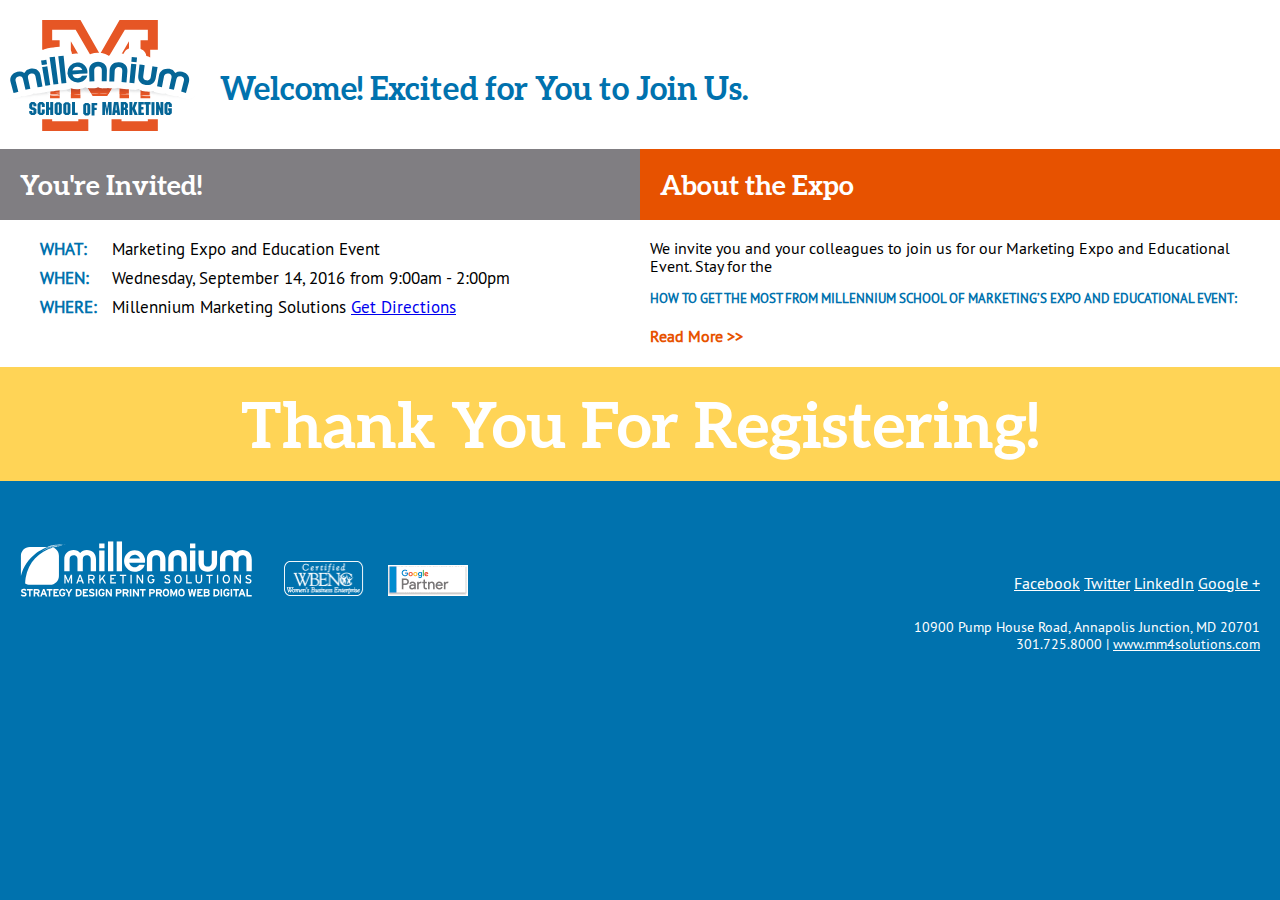
==== thank-you.html @ 612f4e61 "finished mobile and thank youpage" ====
<!doctype html>
<html class="no-js" lang="">

<head>
    <meta charset="utf-8">
    <meta http-equiv="x-ua-compatible" content="ie=edge">
    <title>Millennium Marketing Solutions' Fall Marketing, Design &amp; Digital Expo</title>
    <meta name="description" content="">
    <meta name="viewport" content="width=device-width, initial-scale=1">
    <link rel="stylesheet" href="css/styles.css">
</head>

<body>
    <div class="wrapper">
        <div class="content">
            <header>
                <span><img class="logo" src="images/logo.svg" alt=""></span><h1>Welcome! Excited for You to Join Us.</h1>
            </header>
            <!--header-->
            <section id="invite">
                <div class="title">
                    <h1>You're Invited!</h1>
                </div>
                <div class="invite-content">
                    <h2><span class="desc">what:</span><span class="info">Marketing Expo and Education Event</span></h2>
                    <h2><span class="desc">when:</span><span class="info">Wednesday, September 14, 2016 from 9:00am - 2:00pm</span></h2>
                    <h2><span class="desc">where:</span><span class="info">Millennium Marketing Solutions <a href="https://www.google.com/maps/place/Millennium+Marketing+Solutions/@39.130104,-76.7946677,17z/data=!3m1!4b1!4m5!3m4!1s0x89b7e73b5c052709:0x3740136e105f7228!8m2!3d39.130104!4d-76.792479" target="_blank">Get Directions</a></span></h2>
                </div>
            </section>
            <!--invite-->
            <section id="about">
                <div class="title">
                    <h1>About the Expo</h1>
                </div>
                <div class="about-content">
                    <p>We invite you and your colleagues to join us for our Marketing Expo and Educational Event. Stay for the</p>
                    <h3>How to get the most from Millennium School of Marketing’s Expo and Educational Event:</h3>
                    <div class="read-more-toggle">
                        <h4>Read More >></h4>
                    </div>
                    <div class="read-more-content">
                        <p>During the event, <span class="blue-words">attend one or all of the educational seminars</span> to gather valuable information about the latest in marketing. In between seminars, <span class="blue-words">meet with industry design and marketing professionals</span> who will provide you with ideas and advice to grow your business. Visit with a variety of factory representatives, <span class="blue-words">see and select from 1000s of promotional products</span>, find the latest in trade show displays, play games, and win prizes, all while enjoying a delicious catered lunch.</p>
                        <p><span class="blue-words">Don’t forget to get your class photo!</span> Steve Shapiro from Commercial Image Photography will be available throughout the day to take your professional headshot—perfect to use for your LinkedIn profile, award entries, or website. visit with our marketing professionals and factory representatives—we everyone!</p>
                    </div>
                    <!-- read-more -->
                </div>
            </section>
            <!--about-->
            <section id="registration">
                <div class="thank-you-title title">
                    <h1>Thank You For Registering!</h1>
                </div>
                <!-- registration-wrapper -->
                <div class="footer-wrapper">
                    <div class="footer-promo">
                        <a href="http://www.mm4solutions.com"><img id="mm4" src="images/mm_footer_W.svg" alt="Millennium Marketing Solutions" /></a>
                        <img id="wbenc" src="images/wbenc.png" alt="Women's Business Enterprise"/>
                        <a href="https://www.google.com/partners/#a_profile;idtf=5819262343;" target="_blank"><img id="google-partner" src="images/google-partner.gif" alt="Google Partner" /></a>
                    </div>
                    <!-- footer-promo -->
                    <div class="footer-social">
                        <a href="https://www.facebook.com/MillenniumMarketing" id="facebook" class="social-icon" target="_blank">Facebook</a>
                        <a href="https://twitter.com/MillenniumMKTG" id="twitter" class="social-icon" target="_blank">Twitter</a>
                        <a href="http://www.linkedin.com/company/628509?trk=tyah" id="linkedin" class="social-icon" target="_blank">LinkedIn</a>
                        <a href="https://plus.google.com/u/0/117229805711574933779/posts" id="google-plus" class="social-icon" target="_blank">Google +</a>
                    </div>
                    <!-- footer-social -->
                    <div class="footer-address">
                        <span class="first">10900 Pump House Road, Annapolis Junction, MD 20701</span><br>
                        <span class="second">301.725.8000 | <a href="http://www.mm4solutions.com" target="_blank">www.mm4solutions.com</a></span>
                    </div>
                    <!-- footer-address -->
                </div>
                <!-- footer-social -->
            </section>
            <!--registration-->
        </div>
        <!-- content -->
    </div>
    <!-- wrapper -->
    <script src="https://ajax.googleapis.com/ajax/libs/jquery/2.2.4/jquery.min.js"></script>
    <script src="js/script.js"></script>
</body>

</html>
---- css/styles.css ----
/*--------------------------------------------------------------
# Normalize
--------------------------------------------------------------*/
/*! normalize.css v4.2.0 | MIT License | github.com/necolas/normalize.css */
/**
 * 1. Change the default font family in all browsers (opinionated).
 * 2. Correct the line height in all browsers.
 * 3. Prevent adjustments of font size after orientation changes in IE and iOS.
 */
/* Document
   ========================================================================== */
/* line 12, ../sass/normalize.scss */
html {
  font-family: sans-serif;
  /* 1 */
  line-height: 1.15;
  /* 2 */
  -ms-text-size-adjust: 100%;
  /* 3 */
  -webkit-text-size-adjust: 100%;
  /* 3 */
}

/* Sections
   ========================================================================== */
/**
 * Remove the margin in all browsers (opinionated).
 */
/* line 26, ../sass/normalize.scss */
body {
  margin: 0;
}

/**
 * Add the correct display in IE 9-.
 */
/* line 34, ../sass/normalize.scss */
article,
aside,
footer,
header,
nav,
section {
  display: block;
}

/**
 * Correct the font size and margin on `h1` elements within `section` and
 * `article` contexts in Chrome, Firefox, and Safari.
 */
/* line 48, ../sass/normalize.scss */
h1 {
  font-size: 2em;
  margin: 0.67em 0;
}

/* Grouping content
   ========================================================================== */
/**
 * Add the correct display in IE 9-.
 * 1. Add the correct display in IE.
 */
/* line 61, ../sass/normalize.scss */
figcaption,
figure,
main {
  /* 1 */
  display: block;
}

/**
 * Add the correct margin in IE 8.
 */
/* line 71, ../sass/normalize.scss */
figure {
  margin: 1em 40px;
}

/**
 * 1. Add the correct box sizing in Firefox.
 * 2. Show the overflow in Edge and IE.
 */
/* line 80, ../sass/normalize.scss */
hr {
  box-sizing: content-box;
  /* 1 */
  height: 0;
  /* 1 */
  overflow: visible;
  /* 2 */
}

/**
 * 1. Correct the inheritance and scaling of font size in all browsers.
 * 2. Correct the odd `em` font sizing in all browsers.
 */
/* line 91, ../sass/normalize.scss */
pre {
  font-family: monospace, monospace;
  /* 1 */
  font-size: 1em;
  /* 2 */
}

/* Text-level semantics
   ========================================================================== */
/**
 * 1. Remove the gray background on active links in IE 10.
 * 2. Remove gaps in links underline in iOS 8+ and Safari 8+.
 */
/* line 104, ../sass/normalize.scss */
a {
  background-color: transparent;
  /* 1 */
  -webkit-text-decoration-skip: objects;
  /* 2 */
}

/**
 * Remove the outline on focused links when they are also active or hovered
 * in all browsers (opinionated).
 */
/* line 114, ../sass/normalize.scss */
a:active,
a:hover {
  outline-width: 0;
}

/**
 * 1. Remove the bottom border in Firefox 39-.
 * 2. Add the correct text decoration in Chrome, Edge, IE, Opera, and Safari.
 */
/* line 124, ../sass/normalize.scss */
abbr[title] {
  border-bottom: none;
  /* 1 */
  text-decoration: underline;
  /* 2 */
  text-decoration: underline dotted;
  /* 2 */
}

/**
 * Prevent the duplicate application of `bolder` by the next rule in Safari 6.
 */
/* line 134, ../sass/normalize.scss */
b,
strong {
  font-weight: inherit;
}

/**
 * Add the correct font weight in Chrome, Edge, and Safari.
 */
/* line 143, ../sass/normalize.scss */
b,
strong {
  font-weight: bolder;
}

/**
 * 1. Correct the inheritance and scaling of font size in all browsers.
 * 2. Correct the odd `em` font sizing in all browsers.
 */
/* line 153, ../sass/normalize.scss */
code,
kbd,
samp {
  font-family: monospace, monospace;
  /* 1 */
  font-size: 1em;
  /* 2 */
}

/**
 * Add the correct font style in Android 4.3-.
 */
/* line 164, ../sass/normalize.scss */
dfn {
  font-style: italic;
}

/**
 * Add the correct background and color in IE 9-.
 */
/* line 172, ../sass/normalize.scss */
mark {
  background-color: #ff0;
  color: #000;
}

/**
 * Add the correct font size in all browsers.
 */
/* line 181, ../sass/normalize.scss */
small {
  font-size: 80%;
}

/**
 * Prevent `sub` and `sup` elements from affecting the line height in
 * all browsers.
 */
/* line 190, ../sass/normalize.scss */
sub,
sup {
  font-size: 75%;
  line-height: 0;
  position: relative;
  vertical-align: baseline;
}

/* line 198, ../sass/normalize.scss */
sub {
  bottom: -0.25em;
}

/* line 202, ../sass/normalize.scss */
sup {
  top: -0.5em;
}

/* Embedded content
   ========================================================================== */
/**
 * Add the correct display in IE 9-.
 */
/* line 213, ../sass/normalize.scss */
audio,
video {
  display: inline-block;
}

/**
 * Add the correct display in iOS 4-7.
 */
/* line 222, ../sass/normalize.scss */
audio:not([controls]) {
  display: none;
  height: 0;
}

/**
 * Remove the border on images inside links in IE 10-.
 */
/* line 231, ../sass/normalize.scss */
img {
  border-style: none;
}

/**
 * Hide the overflow in IE.
 */
/* line 239, ../sass/normalize.scss */
svg:not(:root) {
  overflow: hidden;
}

/* Forms
   ========================================================================== */
/**
 * 1. Change the font styles in all browsers (opinionated).
 * 2. Remove the margin in Firefox and Safari.
 */
/* line 251, ../sass/normalize.scss */
button,
input,
optgroup,
select,
textarea {
  font-family: sans-serif;
  /* 1 */
  font-size: 100%;
  /* 1 */
  line-height: 1.15;
  /* 1 */
  margin: 0;
  /* 2 */
}

/**
 * Show the overflow in IE.
 * 1. Show the overflow in Edge.
 */
/* line 267, ../sass/normalize.scss */
button,
input {
  /* 1 */
  overflow: visible;
}

/**
 * Remove the inheritance of text transform in Edge, Firefox, and IE.
 * 1. Remove the inheritance of text transform in Firefox.
 */
/* line 277, ../sass/normalize.scss */
button,
select {
  /* 1 */
  text-transform: none;
}

/**
 * 1. Prevent a WebKit bug where (2) destroys native `audio` and `video`
 *    controls in Android 4.
 * 2. Correct the inability to style clickable types in iOS and Safari.
 */
/* line 288, ../sass/normalize.scss */
button,
html [type="button"],
[type="reset"],
[type="submit"] {
  -webkit-appearance: button;
  /* 2 */
}

/**
 * Remove the inner border and padding in Firefox.
 */
/* line 299, ../sass/normalize.scss */
button::-moz-focus-inner,
[type="button"]::-moz-focus-inner,
[type="reset"]::-moz-focus-inner,
[type="submit"]::-moz-focus-inner {
  border-style: none;
  padding: 0;
}

/**
 * Restore the focus styles unset by the previous rule.
 */
/* line 311, ../sass/normalize.scss */
button:-moz-focusring,
[type="button"]:-moz-focusring,
[type="reset"]:-moz-focusring,
[type="submit"]:-moz-focusring {
  outline: 1px dotted ButtonText;
}

/**
 * Change the border, margin, and padding in all browsers (opinionated).
 */
/* line 322, ../sass/normalize.scss */
fieldset {
  border: 1px solid #c0c0c0;
  margin: 0 2px;
  padding: 0.35em 0.625em 0.75em;
}

/**
 * 1. Correct the text wrapping in Edge and IE.
 * 2. Correct the color inheritance from `fieldset` elements in IE.
 * 3. Remove the padding so developers are not caught out when they zero out
 *    `fieldset` elements in all browsers.
 */
/* line 335, ../sass/normalize.scss */
legend {
  box-sizing: border-box;
  /* 1 */
  color: inherit;
  /* 2 */
  display: table;
  /* 1 */
  max-width: 100%;
  /* 1 */
  padding: 0;
  /* 3 */
  white-space: normal;
  /* 1 */
}

/**
 * 1. Add the correct display in IE 9-.
 * 2. Add the correct vertical alignment in Chrome, Firefox, and Opera.
 */
/* line 349, ../sass/normalize.scss */
progress {
  display: inline-block;
  /* 1 */
  vertical-align: baseline;
  /* 2 */
}

/**
 * Remove the default vertical scrollbar in IE.
 */
/* line 358, ../sass/normalize.scss */
textarea {
  overflow: auto;
}

/**
 * 1. Add the correct box sizing in IE 10-.
 * 2. Remove the padding in IE 10-.
 */
/* line 367, ../sass/normalize.scss */
[type="checkbox"],
[type="radio"] {
  box-sizing: border-box;
  /* 1 */
  padding: 0;
  /* 2 */
}

/**
 * Correct the cursor style of increment and decrement buttons in Chrome.
 */
/* line 377, ../sass/normalize.scss */
[type="number"]::-webkit-inner-spin-button,
[type="number"]::-webkit-outer-spin-button {
  height: auto;
}

/**
 * 1. Correct the odd appearance in Chrome and Safari.
 * 2. Correct the outline style in Safari.
 */
/* line 387, ../sass/normalize.scss */
[type="search"] {
  -webkit-appearance: textfield;
  /* 1 */
  outline-offset: -2px;
  /* 2 */
}

/**
 * Remove the inner padding and cancel buttons in Chrome and Safari on OS X.
 */
/* line 396, ../sass/normalize.scss */
[type="search"]::-webkit-search-cancel-button,
[type="search"]::-webkit-search-decoration {
  -webkit-appearance: none;
}

/**
 * 1. Correct the inability to style clickable types in iOS and Safari.
 * 2. Change font properties to `inherit` in Safari.
 */
/* line 406, ../sass/normalize.scss */
::-webkit-file-upload-button {
  -webkit-appearance: button;
  /* 1 */
  font: inherit;
  /* 2 */
}

/* Interactive
   ========================================================================== */
/*
 * Add the correct display in IE 9-.
 * 1. Add the correct display in Edge, IE, and Firefox.
 */
/* line 419, ../sass/normalize.scss */
details,
menu {
  display: block;
}

/*
 * Add the correct display in all browsers.
 */
/* line 428, ../sass/normalize.scss */
summary {
  display: list-item;
}

/* Scripting
   ========================================================================== */
/**
 * Add the correct display in IE 9-.
 */
/* line 439, ../sass/normalize.scss */
canvas {
  display: inline-block;
}

/**
 * Add the correct display in IE.
 */
/* line 447, ../sass/normalize.scss */
template {
  display: none;
}

/* Hidden
   ========================================================================== */
/**
 * Add the correct display in IE 10-.
 */
/* line 458, ../sass/normalize.scss */
[hidden] {
  display: none;
}

/*--------------------------------------------------------------
# Typography
--------------------------------------------------------------*/
@font-face {
  font-family: 'Aleo-Bold';
  src: url("../fonts/Aleo-Bold.eot?#iefix") format("embedded-opentype"), url("../fonts/Aleo-Bold.otf") format("opentype"), url("../fonts/Aleo-Bold.woff") format("woff"), url("../fonts/Aleo-Bold.ttf") format("truetype"), url("../fonts/Aleo-Bold.svg#Aleo-Bold") format("svg");
  font-weight: normal;
  font-style: normal;
}
@font-face {
  font-family: 'pt_sansbold';
  src: url("../fonts/pts75f-webfont.woff2") format("woff2"), url("fonts/pts75f-webfont.woff") format("woff");
  font-weight: normal;
  font-style: normal;
}
@font-face {
  font-family: 'pt_sansregular';
  src: url("../fonts/PTS55F-webfont.eot");
  src: url("../fonts/PTS55F-webfont.eot?#iefix") format("embedded-opentype"), url("../fonts/PTS55F-webfont.woff") format("woff");
  font-weight: normal;
  font-style: normal;
}
/*--------------------------------------------------------------
# Site
--------------------------------------------------------------*/
/* line 1, ../sass/_site.scss */
html {
  box-sizing: border-box;
}

/* line 5, ../sass/_site.scss */
*, *:before, *:after {
  box-sizing: inherit;
}

/* line 9, ../sass/_site.scss */
img {
  max-width: 100%;
  height: auto;
}

/* line 14, ../sass/_site.scss */
h1 {
  color: #FFF;
  font-family: "Aleo-Bold";
  padding: 20px;
}

/* line 20, ../sass/_site.scss */
body {
  background-color: #0072ae;
  color: #000;
  font-family: "pt_sansregular";
}

/* line 32, ../sass/_site.scss */
.wrapper {
  background-color: #FFF;
  margin: 0 auto;
}

/* line 39, ../sass/_site.scss */
.title {
  width: 100%;
}

/* line 43, ../sass/_site.scss */
.test {
  border: 1px solid red;
}

/* line 47, ../sass/_site.scss */
.colored {
  color: red;
  font-size: 3em;
}

/* line 52, ../sass/_site.scss */
.hide {
  display: none;
}

/* line 55, ../sass/_site.scss */
.read-more-toggle {
  cursor: pointer;
}

/* line 59, ../sass/_site.scss */
.content {
  margin: 0 auto;
}

/*--------------------------------------------------------------
# Header
--------------------------------------------------------------*/
/* line 2, ../sass/_header.scss */
header .logo {
  max-width: 200px;
}
/* line 5, ../sass/_header.scss */
header h1 {
  color: #0072ae;
}
@media (min-width: 320px) {
  /* line 9, ../sass/_header.scss */
  header .logo {
    width: 40%;
    float: left;
    clear: right;
    padding: 10px;
  }
  /* line 15, ../sass/_header.scss */
  header h1 {
    width: 60%;
    float: right;
    font-size: 1em;
    margin: 0;
  }
}
@media (min-width: 480px) {
  /* line 23, ../sass/_header.scss */
  header h1 {
    font-size: 1.7em;
  }
}
@media (min-width: 768px) {
  /* line 1, ../sass/_header.scss */
  header {
    padding-top: 20px;
  }
  /* line 29, ../sass/_header.scss */
  header .logo {
    padding: 0;
    width: 20%;
    float: left;
  }
  /* line 34, ../sass/_header.scss */
  header h1 {
    padding-top: 40px;
    width: 80%;
    font-size: 2em;
  }
}
@media (min-width: 992px) {
  /* line 41, ../sass/_header.scss */
  header h1 {
    float: left;
  }
}
@media (min-width: 1200px) {
  /* line 46, ../sass/_header.scss */
  header h1 {
    padding-top: 50px;
  }
}

/*--------------------------------------------------------------
# Invite
--------------------------------------------------------------*/
/* line 2, ../sass/_invite.scss */
#invite .title {
  background-color: #807e82;
}
/* line 6, ../sass/_invite.scss */
#invite .invite-content .desc {
  text-transform: uppercase;
  color: #0072ae;
}
/* line 10, ../sass/_invite.scss */
#invite .invite-content .info {
  font-weight: normal;
}
@media (min-width: 320px) {
  /* line 1, ../sass/_invite.scss */
  #invite {
    clear: both;
    width: 100%;
  }
  /* line 17, ../sass/_invite.scss */
  #invite h1 {
    font-size: 1.7em;
  }
  /* line 20, ../sass/_invite.scss */
  #invite .invite-content {
    padding: 0 10px;
    font-size: .7em;
  }
  /* line 23, ../sass/_invite.scss */
  #invite .invite-content .desc {
    width: 10%;
    float: left;
    clear: left;
    padding-bottom: 40px;
  }
  /* line 29, ../sass/_invite.scss */
  #invite .invite-content .info {
    width: 70%;
    float: right;
    padding-bottom: 10px;
    text-align: left;
  }
}
@media (min-width: 480px) {
  /* line 39, ../sass/_invite.scss */
  #invite .invite-content .desc {
    width: 20%;
    margin-left: 30px;
    padding-bottom: 10px;
  }
  /* line 44, ../sass/_invite.scss */
  #invite .invite-content .info {
    width: 60%;
    float: left;
    padding-bottom: 10px;
    text-align: left;
  }
}
@media (min-width: 768px) {
  /* line 1, ../sass/_invite.scss */
  #invite {
    clear: both;
    float: left;
    width: 50%;
  }
  /* line 57, ../sass/_invite.scss */
  #invite .invite-content .info {
    padding-left: 10px;
    width: 70%;
  }
}
@media (min-width: 992px) {
  /* line 65, ../sass/_invite.scss */
  #invite .invite-content .desc {
    width: 15%;
  }
}
@media (min-width: 1200px) {
  /* line 72, ../sass/_invite.scss */
  #invite .invite-content .desc {
    width: 10%;
  }
}

/*--------------------------------------------------------------
# About
--------------------------------------------------------------*/
/* line 2, ../sass/_about.scss */
#about .title {
  background-color: #e75200;
}
/* line 6, ../sass/_about.scss */
#about .about-content h4 {
  color: #e75200;
}
/* line 9, ../sass/_about.scss */
#about .about-content h3 {
  text-transform: uppercase;
  color: #0072ae;
}
/* line 13, ../sass/_about.scss */
#about .about-content a {
  color: #e75200;
  text-decoration: none;
}
/* line 17, ../sass/_about.scss */
#about .about-content .blue-words {
  color: #0072ae;
  font-weight: 700;
}
@media (min-width: 320px) {
  /* line 1, ../sass/_about.scss */
  #about {
    width: 100%;
    clear: both;
  }
  /* line 25, ../sass/_about.scss */
  #about h1 {
    font-size: 1.7em;
  }
  /* line 28, ../sass/_about.scss */
  #about .about-content {
    padding: 0 10px;
  }
  /* line 31, ../sass/_about.scss */
  #about h3 {
    font-size: 1em;
  }
}
@media (min-width: 768px) {
  /* line 1, ../sass/_about.scss */
  #about {
    float: right;
    width: 50%;
    clear: right;
  }
  /* line 39, ../sass/_about.scss */
  #about h3 {
    font-size: .8em;
  }
  /* line 42, ../sass/_about.scss */
  #about .read-more-content {
    padding-right: 10px;
  }
}

/*--------------------------------------------------------------
# Registration
--------------------------------------------------------------*/
/* line 1, ../sass/_registration.scss */
#registration {
  width: 100%;
  height: auto;
  clear: both;
  background-image: url("../images/background.png");
  background-position: top right;
  background-size: cover;
  background-repeat: no-repeat;
}
/* line 9, ../sass/_registration.scss */
#registration .title {
  background-color: #ffd456;
}
/* line 12, ../sass/_registration.scss */
#registration .thank-you-title {
  margin: 0 auto;
  text-align: center;
  font-size: 2em;
}
/* line 17, ../sass/_registration.scss */
#registration a {
  color: #FFF;
}
/* line 22, ../sass/_registration.scss */
#registration .registration-wrapper .form-section .form-row {
  display: inline;
}
/* line 24, ../sass/_registration.scss */
#registration .registration-wrapper .form-section .form-row label {
  color: #FFF;
}
/* line 28, ../sass/_registration.scss */
#registration .registration-wrapper .form-section .honey {
  display: none !important;
}
/* line 33, ../sass/_registration.scss */
#registration .registration-wrapper .schedule-section h3, #registration .registration-wrapper .schedule-section label {
  color: #ffd456;
}
/* line 36, ../sass/_registration.scss */
#registration .registration-wrapper .schedule-section .read-more-toggle, #registration .registration-wrapper .schedule-section .read-more-content {
  color: #FFF;
}
/* line 39, ../sass/_registration.scss */
#registration .registration-wrapper .schedule-section p {
  color: #FFF;
}
/* line 41, ../sass/_registration.scss */
#registration .registration-wrapper .schedule-section p span {
  font-family: "pt_sansbold";
}
/* line 46, ../sass/_registration.scss */
#registration .registration-wrapper .submit {
  clear: both;
  width: 100%;
  margin: 20px auto;
  padding: 10px;
  border-radius: 0;
  border: none;
  background-color: #e75200;
  color: #FFF;
  text-transform: uppercase;
}
/* line 58, ../sass/_registration.scss */
#registration .footer-wrapper {
  color: #FFF;
}
/* line 61, ../sass/_registration.scss */
#registration .footer-wrapper .footer-promo #mm4 {
  max-width: 250px;
}
/* line 65, ../sass/_registration.scss */
#registration .footer-wrapper .footer-address {
  margin-bottom: 50px;
}
@media (min-width: 320px) {
  /* line 71, ../sass/_registration.scss */
  #registration .registration-wrapper {
    padding: 0 10px;
  }
  /* line 74, ../sass/_registration.scss */
  #registration h1 {
    font-size: 1.7em;
  }
  /* line 77, ../sass/_registration.scss */
  #registration .form-section {
    width: 100%;
  }
  /* line 80, ../sass/_registration.scss */
  #registration .form-section .form-row label {
    width: 30%;
    float: left;
    text-align: right;
    margin-right: 10px;
    margin-top: 10px;
  }
  /* line 87, ../sass/_registration.scss */
  #registration .form-section .form-row input {
    width: 60%;
    margin-top: 10px;
  }
  /* line 93, ../sass/_registration.scss */
  #registration .schedule-section {
    width: 100%;
    padding-top: 10px;
    clear: both;
  }
  /* line 98, ../sass/_registration.scss */
  #registration .schedule-section .fieldset {
    display: block;
    list-style-type: none;
    margin: 0;
    padding: 10px;
  }
  /* line 103, ../sass/_registration.scss */
  #registration .schedule-section .fieldset .read-more-toggle {
    margin: 5px 0 5px 32px;
    float: left;
  }
  /* line 107, ../sass/_registration.scss */
  #registration .schedule-section .fieldset .read-more-content {
    float: left;
    padding: 0 30px;
  }
  /* line 111, ../sass/_registration.scss */
  #registration .schedule-section .fieldset input {
    float: left;
    clear: both;
  }
  /* line 115, ../sass/_registration.scss */
  #registration .schedule-section .fieldset label {
    margin-left: 20px;
    float: left;
    width: 80%;
    margin-bottom: 5px;
  }
  /* line 123, ../sass/_registration.scss */
  #registration .footer-wrapper {
    clear: both;
  }
  /* line 125, ../sass/_registration.scss */
  #registration .footer-wrapper .footer-promo {
    width: 100%;
    margin-left: 20px;
  }
  /* line 128, ../sass/_registration.scss */
  #registration .footer-wrapper .footer-promo #mm4 {
    width: 150px;
  }
  /* line 131, ../sass/_registration.scss */
  #registration .footer-wrapper .footer-promo #wbenc {
    width: 50px;
    padding-bottom: 10px;
  }
  /* line 135, ../sass/_registration.scss */
  #registration .footer-wrapper .footer-promo #google-partner {
    width: 50px;
    padding-bottom: 10px;
  }
  /* line 140, ../sass/_registration.scss */
  #registration .footer-wrapper .footer-social {
    text-align: center;
    margin-bottom: 20px;
  }
  /* line 144, ../sass/_registration.scss */
  #registration .footer-wrapper .footer-address {
    font-size: .5em;
    text-align: center;
  }
}
@media (min-width: 480px) {
  /* line 151, ../sass/_registration.scss */
  #registration .registration-wrapper {
    padding: 0 20px;
  }
  /* line 156, ../sass/_registration.scss */
  #registration .form-section .form-row label {
    width: 20%;
  }
  /* line 163, ../sass/_registration.scss */
  #registration .schedule-section .fieldset .read-more-toggle {
    float: left;
    margin-top: 5px;
    margin-bottom: 10px;
    margin-left: 35px;
  }
  /* line 169, ../sass/_registration.scss */
  #registration .schedule-section .fieldset .read-more-content {
    float: left;
    padding: 0 35px;
  }
  /* line 173, ../sass/_registration.scss */
  #registration .schedule-section .fieldset input[type="checkbox"] {
    cursor: pointer;
  }
  /* line 178, ../sass/_registration.scss */
  #registration .footer-wrapper {
    clear: both;
  }
  /* line 180, ../sass/_registration.scss */
  #registration .footer-wrapper .footer-promo {
    width: 100%;
    text-align: center;
    margin: 0 auto;
  }
  /* line 184, ../sass/_registration.scss */
  #registration .footer-wrapper .footer-promo #mm4 {
    width: 250px;
    margin: 10px;
  }
  /* line 188, ../sass/_registration.scss */
  #registration .footer-wrapper .footer-promo #wbenc {
    width: 80px;
    padding-bottom: 10px;
    margin: 10px;
  }
  /* line 193, ../sass/_registration.scss */
  #registration .footer-wrapper .footer-promo #google-partner {
    width: 80px;
    padding-bottom: 10px;
    margin: 10px;
  }
  /* line 199, ../sass/_registration.scss */
  #registration .footer-wrapper .footer-social {
    text-align: center;
    margin-bottom: 20px;
  }
  /* line 203, ../sass/_registration.scss */
  #registration .footer-wrapper .footer-address {
    font-size: .7em;
    text-align: center;
  }
}
@media (min-width: 768px) {
  /* line 210, ../sass/_registration.scss */
  #registration h1 {
    font-size: 1.8;
  }
  /* line 213, ../sass/_registration.scss */
  #registration .registration-wrapper {
    padding: 0 40px;
  }
}
@media (min-width: 992px) {
  /* line 218, ../sass/_registration.scss */
  #registration h1 {
    font-size: 2em;
  }
  /* line 221, ../sass/_registration.scss */
  #registration .registration-wrapper {
    padding: 0 20px;
  }
  /* line 223, ../sass/_registration.scss */
  #registration .registration-wrapper .form-section {
    width: 50%;
    float: left;
  }
  /* line 226, ../sass/_registration.scss */
  #registration .registration-wrapper .form-section .form-row {
    display: inline;
  }
  /* line 228, ../sass/_registration.scss */
  #registration .registration-wrapper .form-section .form-row label {
    color: #FFF;
    float: left;
    width: 150px;
    height: auto;
    text-align: right;
    margin-right: 15px;
  }
  /* line 236, ../sass/_registration.scss */
  #registration .registration-wrapper .form-section .form-row input {
    width: 60%;
    height: 30px;
  }
  /* line 242, ../sass/_registration.scss */
  #registration .registration-wrapper .schedule-section {
    width: 50%;
    float: right;
    clear: right;
  }
  /* line 246, ../sass/_registration.scss */
  #registration .registration-wrapper .schedule-section h3 {
    margin: 0;
  }
  /* line 250, ../sass/_registration.scss */
  #registration .registration-wrapper .submit {
    font-size: 1.5em;
  }
  /* line 255, ../sass/_registration.scss */
  #registration .footer-wrapper .footer-promo {
    width: 50%;
    float: left;
    text-align: left;
  }
  /* line 260, ../sass/_registration.scss */
  #registration .footer-wrapper .footer-social {
    width: 50%;
    float: right;
    clear: right;
    text-align: right;
    padding-right: 20px;
    margin-top: 50px;
    margin-bottom: 20px;
  }
  /* line 269, ../sass/_registration.scss */
  #registration .footer-wrapper .footer-address {
    width: 50%;
    float: right;
    clear: both;
    text-align: right;
    padding-right: 20px;
    font-size: .9em;
  }
}
@media (min-width: 1690px) {
  /* line 283, ../sass/_registration.scss */
  #registration .registration-wrapper .form-section .form-row label {
    width: 180px;
  }
}

/*# sourceMappingURL=styles.css.map */
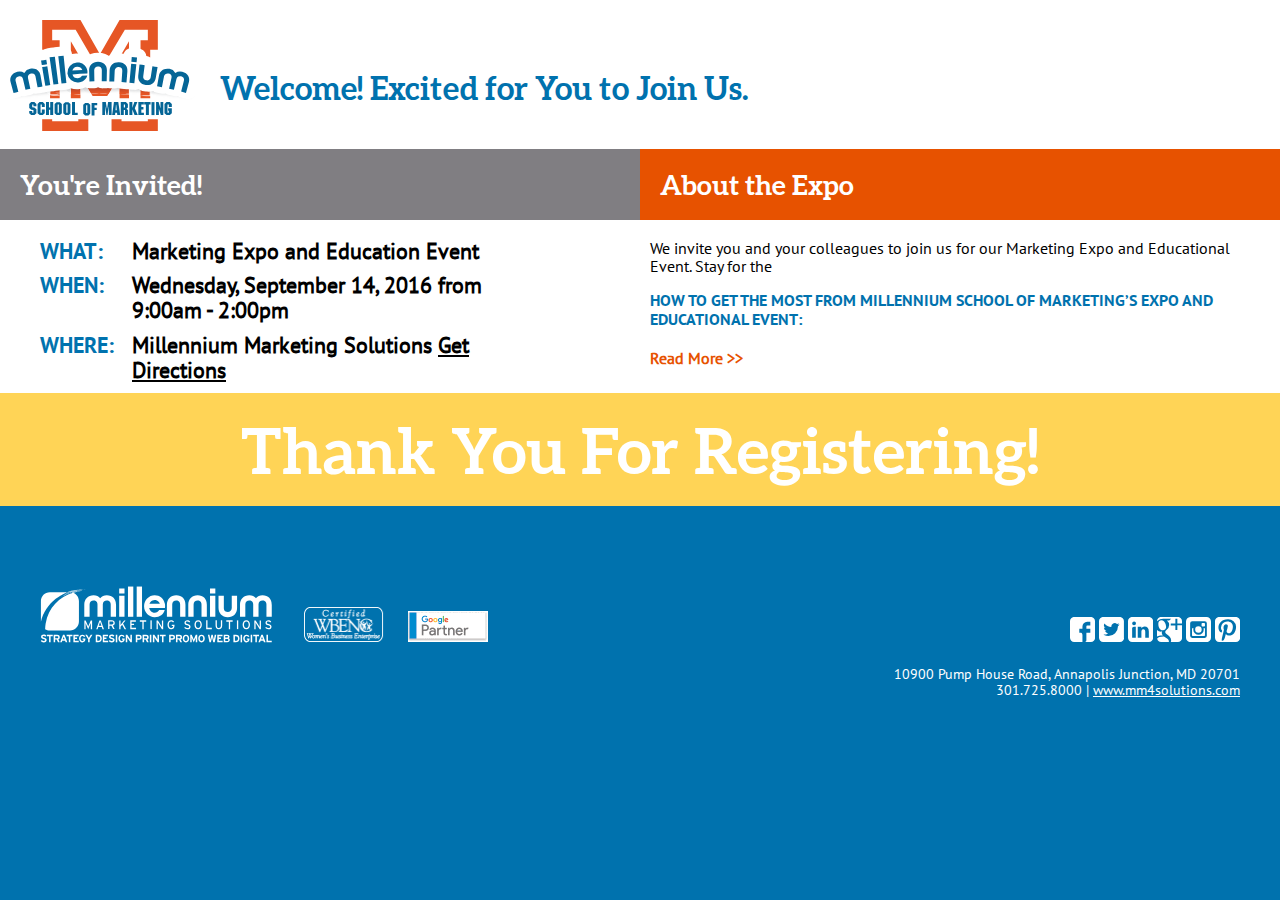
==== commit 7d0c0bd7: "waddup" ====
--- a/thank-you.html
+++ b/thank-you.html
@@ -40,7 +40,7 @@
                     </div>
                     <div class="read-more-content">
                         <p>During the event, <span class="blue-words">attend one or all of the educational seminars</span> to gather valuable information about the latest in marketing. In between seminars, <span class="blue-words">meet with industry design and marketing professionals</span> who will provide you with ideas and advice to grow your business. Visit with a variety of factory representatives, <span class="blue-words">see and select from 1000s of promotional products</span>, find the latest in trade show displays, play games, and win prizes, all while enjoying a delicious catered lunch.</p>
-                        <p><span class="blue-words">Don’t forget to get your class photo!</span> Steve Shapiro from Commercial Image Photography will be available throughout the day to take your professional headshot—perfect to use for your LinkedIn profile, award entries, or website. visit with our marketing professionals and factory representatives—we everyone!</p>
+                        <p><span class="blue-words">Don’t forget to get your class photo!</span> Steve Shapiro from Commercial Image Photography will be available throughout the day to take your professional headshot—perfect to use for your LinkedIn profile, award entries, or website. Visit with our marketing professionals and factory representatives—we have something for everyone!</p>
                     </div>
                     <!-- read-more -->
                 </div>
@@ -59,10 +59,12 @@
                     </div>
                     <!-- footer-promo -->
                     <div class="footer-social">
-                        <a href="https://www.facebook.com/MillenniumMarketing" id="facebook" class="social-icon" target="_blank">Facebook</a>
-                        <a href="https://twitter.com/MillenniumMKTG" id="twitter" class="social-icon" target="_blank">Twitter</a>
-                        <a href="http://www.linkedin.com/company/628509?trk=tyah" id="linkedin" class="social-icon" target="_blank">LinkedIn</a>
-                        <a href="https://plus.google.com/u/0/117229805711574933779/posts" id="google-plus" class="social-icon" target="_blank">Google +</a>
+                        <a href="https://www.facebook.com/MillenniumMarketing" id="facebook" class="social-icon" target="_blank"><svg id="Layer_1" data-name="Layer 1" xmlns="http://www.w3.org/2000/svg" xmlns:xlink="http://www.w3.org/1999/xlink" viewBox="0 0 18.08 18.08"><defs><clipPath id="clip-path" transform="translate(-272 -375.92)"><rect x="272" y="375.92" width="18.08" height="18.08" style="fill:none"/></clipPath></defs><title>facebook</title><g style="clip-path:url(#clip-path)"><path d="M290.08,391V378.89a3,3,0,0,0-3-3H275a3,3,0,0,0-3,3V391a3,3,0,0,0,3,3H281v-5.09c0-1.69-1.14-1.69-1.14-1.69h-1.14v-2.83H281V383a3.57,3.57,0,0,1,3.42-3.7h2.28v2.82h-2.28a0.78,0.78,0,0,0-.57.85v1.45h2.85v2.83h-2.85v5.16A1.46,1.46,0,0,1,282.8,394h4.31a3,3,0,0,0,3-3" transform="translate(-272 -375.92)" style="fill:#fff"/></g></svg></a>
+                        <a href="https://twitter.com/MillenniumMKTG" class="social-icon" target="_blank"><svg id="Layer_1" data-name="Layer 1" xmlns="http://www.w3.org/2000/svg" xmlns:xlink="http://www.w3.org/1999/xlink" viewBox="0 0 18.08 18.08"><defs><clipPath id="clip-path" transform="translate(-297 -386.92)"><rect x="297" y="386.92" width="18.08" height="18.08" style="fill:none"/></clipPath></defs><title>twitter</title><g style="clip-path:url(#clip-path)"><path d="M310.52,392.71a4.77,4.77,0,0,0,1.38-.38,4.74,4.74,0,0,1-1,1.08,0.5,0.5,0,0,0-.23.22c0,0.05,0,.15,0,0.26a6.79,6.79,0,0,1-6.84,6.84,6.63,6.63,0,0,1-3.15-.74c-0.53-.34-0.44-0.33-0.44-0.33l0.48,0a4.71,4.71,0,0,0,2.57-.71c0.41-.32-0.11-0.33-0.11-0.33a2.26,2.26,0,0,1-1.57-1.18c-0.15-.48-0.08-0.46-0.08-0.46a2.22,2.22,0,0,0,.38,0,2.39,2.39,0,0,0,.53-0.06,1.27,1.27,0,0,0-.45-0.14,2.4,2.4,0,0,1-1.38-2.25v0a2.41,2.41,0,0,0,1.09.3,2.4,2.4,0,0,1-.74-3.21,6.83,6.83,0,0,0,5,2.51A2.41,2.41,0,0,1,310,392a4.8,4.8,0,0,0,1.52-.58,2.41,2.41,0,0,1-1.06,1.33m4.56,9.33V389.89a3,3,0,0,0-3-3H300a3,3,0,0,0-3,3V402a3,3,0,0,0,3,3h12.15a3,3,0,0,0,3-3" transform="translate(-297 -386.92)" style="fill:#fff"/></g></svg></a>
+                        <a href="http://www.linkedin.com/company/628509?trk=tyah" id="linkedin" class="social-icon" target="_blank"><svg id="Layer_1" data-name="Layer 1" xmlns="http://www.w3.org/2000/svg" xmlns:xlink="http://www.w3.org/1999/xlink" viewBox="0 0 18.08 18.08"><defs><clipPath id="clip-path" transform="translate(-272 -378.92)"><rect x="263" y="371.92" width="36.08" height="26.08" style="fill:none"/></clipPath></defs><title>linkedin</title><g style="clip-path:url(#clip-path)"><path d="M281.7,387.1v0l0,0h0Zm5.42,6.8h-2.64v-4.25c0-1.07-.38-1.8-1.34-1.8a1.45,1.45,0,0,0-1.36,1,1.8,1.8,0,0,0-.09.64v4.44h-2.64s0-7.2,0-8h2.64v1.13a2.62,2.62,0,0,1,2.38-1.32c1.74,0,3,1.14,3,3.58v4.56Zm-9.36-10.41a1.38,1.38,0,0,1-1.49,1.37h0a1.38,1.38,0,1,1,1.51-1.37M275,387.64a1.44,1.44,0,0,1,1.32-1.69h1.32v8H275v-6.26Zm15.13,6.4V381.89a3,3,0,0,0-3-3H275a3,3,0,0,0-3,3V394a3,3,0,0,0,3,3h12.15a3,3,0,0,0,3-3" transform="translate(-272 -378.92)" style="fill:#fff"/></g></svg></a>
+                        <a href="https://plus.google.com/u/0/117229805711574933779/posts" id="google-plus" class="social-icon" target="_blank"><svg id="Layer_1" data-name="Layer 1" xmlns="http://www.w3.org/2000/svg" xmlns:xlink="http://www.w3.org/1999/xlink" viewBox="0 0 18.08 18.08"><defs><clipPath id="clip-path" transform="translate(-272 -375.92)"><rect x="272" y="375.92" width="18.08" height="18.08" style="fill:none"/></clipPath></defs><title>google-plus</title><g style="clip-path:url(#clip-path)"><path d="M272.32,391.2a2.14,2.14,0,0,0-.22.33A2.93,2.93,0,0,0,275,394h5.51a1.12,1.12,0,0,0,.11-0.48c0-1.35-1.45-2.09-2.44-2.8A6.58,6.58,0,0,0,277,390a4.55,4.55,0,0,0-.5,0,10.38,10.38,0,0,0-2.76.43,4,4,0,0,0-1.46.8m3.89-5.8a2.28,2.28,0,0,0,1.76-.66,2.9,2.9,0,0,0,.69-1.69c0-1.91-1.1-4.87-3.28-4.87a2.45,2.45,0,0,0-1.84.87,3,3,0,0,0-.52,2c0,1.77.93,4.4,3.18,4.4m-1.32,1.06A4.46,4.46,0,0,1,272,385.4v4.69c1.19-1,3.25-.79,4.25-0.85a2.79,2.79,0,0,1-.79-1.8,2.41,2.41,0,0,1,.26-1c-0.29,0-.58.05-0.84,0.05M286.72,382v3.38h-1.43V382h-3.35v-1.4h3.35v-3.35h1.43v3.35h3.36v-1.74a3,3,0,0,0-3-3H275a3,3,0,0,0-3,3v0.06l0.21-.19a6.89,6.89,0,0,1,4.52-1.48h5.55l-1.48,1.19h-1.61a4.25,4.25,0,0,1,1.6,3.35,4.42,4.42,0,0,1-2.13,3.76,1.87,1.87,0,0,0-.73,1.3,1.46,1.46,0,0,0,.68,1.14l0.95,0.74c1.16,1,2.66,2.11,2.66,3.94a3.57,3.57,0,0,1-.13,1.12,1.54,1.54,0,0,1-.85.18h5.87a3,3,0,0,0,3-3v-9h-3.36Z" transform="translate(-272 -375.92)" style="fill:#fff"/></g></svg></a>
+                        <a href="https://www.instagram.com/millenniummktg/" id="instagram" class="social-icon" target="_blank"><svg id="Layer_1" data-name="Layer 1" xmlns="http://www.w3.org/2000/svg" xmlns:xlink="http://www.w3.org/1999/xlink" viewBox="0 0 17.99 18.11"><defs><clipPath id="clip-path" transform="translate(-297 -386.89)"><rect x="297" y="386.89" width="17.99" height="18.11" style="fill:none"/></clipPath></defs><title>instagram</title><g style="clip-path:url(#clip-path)"><path d="M306,398.26a2.34,2.34,0,1,0-2.41-2.34,2.38,2.38,0,0,0,2.41,2.34" transform="translate(-297 -386.89)" style="fill:#fff"/><path d="M308.74,393.65h1.36a0.54,0.54,0,0,0,.54-0.54v-1.3a0.54,0.54,0,0,0-.54-0.54h-1.36a0.54,0.54,0,0,0-.54.54v1.3a0.54,0.54,0,0,0,.54.54" transform="translate(-297 -386.89)" style="fill:#fff"/><path d="M309.74,396a3.74,3.74,0,0,1-7.48,0,3.52,3.52,0,0,1,.16-1h-1.1v5.08a0.48,0.48,0,0,0,.48.48h8.37a0.48,0.48,0,0,0,.48-0.48V395h-1.06a3.52,3.52,0,0,1,.15,1" transform="translate(-297 -386.89)" style="fill:#fff"/><path d="M312,400.41a1.55,1.55,0,0,1-1.54,1.54h-8.94a1.55,1.55,0,0,1-1.54-1.54v-8.94a1.55,1.55,0,0,1,1.54-1.54h8.94a1.55,1.55,0,0,1,1.54,1.54v8.94Zm-0.27-13.53H300.25a3.23,3.23,0,0,0-3.25,3.22v11.67a3.23,3.23,0,0,0,3.25,3.22h11.49a3.23,3.23,0,0,0,3.25-3.22V390.11a3.23,3.23,0,0,0-3.25-3.22" transform="translate(-297 -386.89)" style="fill:#fff"/></g></svg></a>
+                        <a href="https://www.pinterest.com/mm4solutions/" class="social-icon" target="_blank"><svg id="Layer_1" data-name="Layer 1" xmlns="http://www.w3.org/2000/svg" xmlns:xlink="http://www.w3.org/1999/xlink" viewBox="0 0 18.11 18.11"><defs><clipPath id="clip-path" transform="translate(-297 -386.89)"><rect x="297" y="386.89" width="18.11" height="18.11" style="fill:none"/></clipPath></defs><title>pinterest</title><g style="clip-path:url(#clip-path)"><path d="M312.26,393.89c0,3.71-2.06,6.49-5.11,6.49a2.72,2.72,0,0,1-2.31-1.18s-0.55,2.18-.67,2.6a7.88,7.88,0,0,1-.94,2,1.17,1.17,0,0,1-1.39.18,13.83,13.83,0,0,1,.42-2.73l1.22-5.16a3.64,3.64,0,0,1-.3-1.5c0-1.4.81-2.45,1.83-2.45a1.27,1.27,0,0,1,1.28,1.42,20.26,20.26,0,0,1-.84,3.36,1.47,1.47,0,0,0,1.49,1.82c1.8,0,3-2.3,3-5,0-2.08-1.4-3.63-3.94-3.63a4.48,4.48,0,0,0-4.66,4.53,2.73,2.73,0,0,0,.62,1.86,0.46,0.46,0,0,1,.14.53l-0.19.76a0.33,0.33,0,0,1-.47.24c-1.32-.54-1.94-2-1.94-3.62,0-2.69,2.27-5.91,6.77-5.91a5.66,5.66,0,0,1,6,5.42m2.86,8.14V389.86a3,3,0,0,0-3-3H300a3,3,0,0,0-3,3V402a3,3,0,0,0,3,3h12.17a3,3,0,0,0,3-3" transform="translate(-297 -386.89)" style="fill:#fff"/></g></svg></a>
                     </div>
                     <!-- footer-social -->
                     <div class="footer-address">
@@ -79,7 +81,7 @@
     </div>
     <!-- wrapper -->
     <script src="https://ajax.googleapis.com/ajax/libs/jquery/2.2.4/jquery.min.js"></script>
-    <script src="js/script.js"></script>
+    <script src="js/min/script-min.js"></script>
 </body>
 
 </html>
--- a/css/styles.css
+++ b/css/styles.css
@@ -502,15 +502,14 @@
   font-style: normal;
 }
 @font-face {
-  font-family: 'pt_sansbold';
-  src: url("../fonts/pts75f-webfont.woff2") format("woff2"), url("fonts/pts75f-webfont.woff") format("woff");
+  font-family: 'PTSans-Bold';
+  src: url("../fonts/PTSans-Bold.eot?#iefix") format("embedded-opentype"), url("../fonts/PTSans-Bold.woff") format("woff"), url("../fonts/PTSans-Bold.ttf") format("truetype"), url("../fonts/PTSans-Bold.svg#PTSans-Bold") format("svg");
   font-weight: normal;
   font-style: normal;
 }
 @font-face {
-  font-family: 'pt_sansregular';
-  src: url("../fonts/PTS55F-webfont.eot");
-  src: url("../fonts/PTS55F-webfont.eot?#iefix") format("embedded-opentype"), url("../fonts/PTS55F-webfont.woff") format("woff");
+  font-family: 'PTSans-Regular';
+  src: url("../fonts/PTSans-Regular.eot?#iefix") format("embedded-opentype"), url("../fonts/PTSans-Regular.woff") format("woff"), url("../fonts/PTSans-Regular.ttf") format("truetype"), url("../fonts/PTSans-Regular.svg#PTSans-Regular") format("svg");
   font-weight: normal;
   font-style: normal;
 }
@@ -520,68 +519,58 @@
 /* line 1, ../sass/_site.scss */
 html {
   box-sizing: border-box;
-}
-
-/* line 5, ../sass/_site.scss */
+  width: 100%;
+  height: 100%;
+}
+
+/* line 7, ../sass/_site.scss */
 *, *:before, *:after {
   box-sizing: inherit;
 }
 
-/* line 9, ../sass/_site.scss */
+/* line 11, ../sass/_site.scss */
 img {
   max-width: 100%;
   height: auto;
 }
 
-/* line 14, ../sass/_site.scss */
+/* line 16, ../sass/_site.scss */
 h1 {
   color: #FFF;
   font-family: "Aleo-Bold";
   padding: 20px;
 }
 
-/* line 20, ../sass/_site.scss */
+/* line 21, ../sass/_site.scss */
+p {
+  font-family: "PTSans-Regular";
+}
+
+/* line 25, ../sass/_site.scss */
+.title {
+  width: 100%;
+}
+
+/* line 30, ../sass/_site.scss */
+.hide {
+  display: none;
+}
+
+/* line 33, ../sass/_site.scss */
+.read-more-toggle {
+  cursor: pointer;
+}
+
+/* line 36, ../sass/_site.scss */
 body {
+  color: #000;
+  font-family: "PTSans-Regular";
   background-color: #0072ae;
-  color: #000;
-  font-family: "pt_sansregular";
-}
-
-/* line 32, ../sass/_site.scss */
+}
+
+/* line 42, ../sass/_site.scss */
 .wrapper {
   background-color: #FFF;
-  margin: 0 auto;
-}
-
-/* line 39, ../sass/_site.scss */
-.title {
-  width: 100%;
-}
-
-/* line 43, ../sass/_site.scss */
-.test {
-  border: 1px solid red;
-}
-
-/* line 47, ../sass/_site.scss */
-.colored {
-  color: red;
-  font-size: 3em;
-}
-
-/* line 52, ../sass/_site.scss */
-.hide {
-  display: none;
-}
-
-/* line 55, ../sass/_site.scss */
-.read-more-toggle {
-  cursor: pointer;
-}
-
-/* line 59, ../sass/_site.scss */
-.content {
-  margin: 0 auto;
 }
 
 /*--------------------------------------------------------------
@@ -652,17 +641,22 @@
 # Invite
 --------------------------------------------------------------*/
 /* line 2, ../sass/_invite.scss */
+#invite a, #invite a:active, #invite a:hover, #invite a:visited {
+  color: #000;
+}
+/* line 5, ../sass/_invite.scss */
 #invite .title {
   background-color: #807e82;
 }
-/* line 6, ../sass/_invite.scss */
+/* line 9, ../sass/_invite.scss */
 #invite .invite-content .desc {
+  font-family: "PTSans-Bold";
   text-transform: uppercase;
   color: #0072ae;
 }
-/* line 10, ../sass/_invite.scss */
+/* line 14, ../sass/_invite.scss */
 #invite .invite-content .info {
-  font-weight: normal;
+  font-family: "PTSans-Regular";
 }
 @media (min-width: 320px) {
   /* line 1, ../sass/_invite.scss */
@@ -670,23 +664,23 @@
     clear: both;
     width: 100%;
   }
-  /* line 17, ../sass/_invite.scss */
+  /* line 21, ../sass/_invite.scss */
   #invite h1 {
     font-size: 1.7em;
   }
-  /* line 20, ../sass/_invite.scss */
+  /* line 24, ../sass/_invite.scss */
   #invite .invite-content {
     padding: 0 10px;
-    font-size: .7em;
-  }
-  /* line 23, ../sass/_invite.scss */
+    font-size: .9em;
+  }
+  /* line 27, ../sass/_invite.scss */
   #invite .invite-content .desc {
     width: 10%;
     float: left;
     clear: left;
     padding-bottom: 40px;
   }
-  /* line 29, ../sass/_invite.scss */
+  /* line 33, ../sass/_invite.scss */
   #invite .invite-content .info {
     width: 70%;
     float: right;
@@ -695,13 +689,13 @@
   }
 }
 @media (min-width: 480px) {
-  /* line 39, ../sass/_invite.scss */
+  /* line 43, ../sass/_invite.scss */
   #invite .invite-content .desc {
     width: 20%;
     margin-left: 30px;
     padding-bottom: 10px;
   }
-  /* line 44, ../sass/_invite.scss */
+  /* line 48, ../sass/_invite.scss */
   #invite .invite-content .info {
     width: 60%;
     float: left;
@@ -716,22 +710,26 @@
     float: left;
     width: 50%;
   }
-  /* line 57, ../sass/_invite.scss */
+  /* line 61, ../sass/_invite.scss */
   #invite .invite-content .info {
     padding-left: 10px;
     width: 70%;
   }
 }
 @media (min-width: 992px) {
-  /* line 65, ../sass/_invite.scss */
+  /* line 69, ../sass/_invite.scss */
   #invite .invite-content .desc {
     width: 15%;
   }
 }
 @media (min-width: 1200px) {
-  /* line 72, ../sass/_invite.scss */
+  /* line 76, ../sass/_invite.scss */
   #invite .invite-content .desc {
     width: 10%;
+  }
+  /* line 79, ../sass/_invite.scss */
+  #invite .invite-content .info {
+    padding-left: 30px;
   }
 }
 
@@ -743,23 +741,27 @@
   background-color: #e75200;
 }
 /* line 6, ../sass/_about.scss */
+#about .about-content p {
+  font-family: "PTSans-Regular";
+}
+/* line 9, ../sass/_about.scss */
 #about .about-content h4 {
   color: #e75200;
 }
-/* line 9, ../sass/_about.scss */
+/* line 12, ../sass/_about.scss */
 #about .about-content h3 {
+  font-family: "PTSans-Bold";
   text-transform: uppercase;
   color: #0072ae;
 }
-/* line 13, ../sass/_about.scss */
+/* line 17, ../sass/_about.scss */
 #about .about-content a {
   color: #e75200;
   text-decoration: none;
 }
-/* line 17, ../sass/_about.scss */
+/* line 21, ../sass/_about.scss */
 #about .about-content .blue-words {
   color: #0072ae;
-  font-weight: 700;
 }
 @media (min-width: 320px) {
   /* line 1, ../sass/_about.scss */
@@ -767,15 +769,15 @@
     width: 100%;
     clear: both;
   }
-  /* line 25, ../sass/_about.scss */
+  /* line 28, ../sass/_about.scss */
   #about h1 {
     font-size: 1.7em;
   }
-  /* line 28, ../sass/_about.scss */
+  /* line 31, ../sass/_about.scss */
   #about .about-content {
     padding: 0 10px;
   }
-  /* line 31, ../sass/_about.scss */
+  /* line 34, ../sass/_about.scss */
   #about h3 {
     font-size: 1em;
   }
@@ -787,10 +789,6 @@
     width: 50%;
     clear: right;
   }
-  /* line 39, ../sass/_about.scss */
-  #about h3 {
-    font-size: .8em;
-  }
   /* line 42, ../sass/_about.scss */
   #about .read-more-content {
     padding-right: 10px;
@@ -802,94 +800,98 @@
 --------------------------------------------------------------*/
 /* line 1, ../sass/_registration.scss */
 #registration {
-  width: 100%;
-  height: auto;
   clear: both;
-  background-image: url("../images/background.png");
-  background-position: top right;
-  background-size: cover;
-  background-repeat: no-repeat;
-}
-/* line 9, ../sass/_registration.scss */
+  background-color: #0072ae;
+}
+/* line 4, ../sass/_registration.scss */
 #registration .title {
   background-color: #ffd456;
 }
-/* line 12, ../sass/_registration.scss */
+/* line 7, ../sass/_registration.scss */
 #registration .thank-you-title {
   margin: 0 auto;
   text-align: center;
   font-size: 2em;
 }
-/* line 17, ../sass/_registration.scss */
+/* line 12, ../sass/_registration.scss */
 #registration a {
   color: #FFF;
 }
-/* line 22, ../sass/_registration.scss */
+/* line 17, ../sass/_registration.scss */
 #registration .registration-wrapper .form-section .form-row {
   display: inline;
 }
-/* line 24, ../sass/_registration.scss */
+/* line 19, ../sass/_registration.scss */
 #registration .registration-wrapper .form-section .form-row label {
   color: #FFF;
-}
-/* line 28, ../sass/_registration.scss */
+  font-family: "PTSans-Bold";
+}
+/* line 24, ../sass/_registration.scss */
 #registration .registration-wrapper .form-section .honey {
   display: none !important;
 }
-/* line 33, ../sass/_registration.scss */
+/* line 29, ../sass/_registration.scss */
 #registration .registration-wrapper .schedule-section h3, #registration .registration-wrapper .schedule-section label {
   color: #ffd456;
-}
-/* line 36, ../sass/_registration.scss */
+  font-family: "PTSans-Bold";
+}
+/* line 33, ../sass/_registration.scss */
 #registration .registration-wrapper .schedule-section .read-more-toggle, #registration .registration-wrapper .schedule-section .read-more-content {
   color: #FFF;
-}
-/* line 39, ../sass/_registration.scss */
+  font-family: "PTSans-Regular";
+}
+/* line 37, ../sass/_registration.scss */
 #registration .registration-wrapper .schedule-section p {
   color: #FFF;
-}
-/* line 41, ../sass/_registration.scss */
+  font-family: "PTSans-Regular";
+}
+/* line 40, ../sass/_registration.scss */
 #registration .registration-wrapper .schedule-section p span {
-  font-family: "pt_sansbold";
-}
-/* line 46, ../sass/_registration.scss */
+  font-family: "PTSans-Bold";
+}
+/* line 45, ../sass/_registration.scss */
 #registration .registration-wrapper .submit {
   clear: both;
   width: 100%;
   margin: 20px auto;
-  padding: 10px;
+  padding-top: 10px;
   border-radius: 0;
   border: none;
   background-color: #e75200;
   color: #FFF;
   text-transform: uppercase;
 }
-/* line 58, ../sass/_registration.scss */
+/* line 57, ../sass/_registration.scss */
 #registration .footer-wrapper {
   color: #FFF;
 }
-/* line 61, ../sass/_registration.scss */
+/* line 60, ../sass/_registration.scss */
 #registration .footer-wrapper .footer-promo #mm4 {
   max-width: 250px;
 }
-/* line 65, ../sass/_registration.scss */
+/* line 64, ../sass/_registration.scss */
 #registration .footer-wrapper .footer-address {
   margin-bottom: 50px;
 }
+/* line 69, ../sass/_registration.scss */
+#registration .footer-wrapper .footer-social .social-icon svg {
+  width: 25px;
+  display: inline-block;
+}
 @media (min-width: 320px) {
-  /* line 71, ../sass/_registration.scss */
+  /* line 77, ../sass/_registration.scss */
   #registration .registration-wrapper {
     padding: 0 10px;
   }
-  /* line 74, ../sass/_registration.scss */
+  /* line 80, ../sass/_registration.scss */
   #registration h1 {
     font-size: 1.7em;
   }
-  /* line 77, ../sass/_registration.scss */
+  /* line 83, ../sass/_registration.scss */
   #registration .form-section {
     width: 100%;
   }
-  /* line 80, ../sass/_registration.scss */
+  /* line 86, ../sass/_registration.scss */
   #registration .form-section .form-row label {
     width: 30%;
     float: left;
@@ -897,172 +899,166 @@
     margin-right: 10px;
     margin-top: 10px;
   }
-  /* line 87, ../sass/_registration.scss */
+  /* line 93, ../sass/_registration.scss */
   #registration .form-section .form-row input {
     width: 60%;
     margin-top: 10px;
   }
-  /* line 93, ../sass/_registration.scss */
+  /* line 99, ../sass/_registration.scss */
   #registration .schedule-section {
     width: 100%;
     padding-top: 10px;
     clear: both;
   }
-  /* line 98, ../sass/_registration.scss */
+  /* line 104, ../sass/_registration.scss */
   #registration .schedule-section .fieldset {
     display: block;
     list-style-type: none;
     margin: 0;
     padding: 10px;
   }
-  /* line 103, ../sass/_registration.scss */
+  /* line 109, ../sass/_registration.scss */
   #registration .schedule-section .fieldset .read-more-toggle {
     margin: 5px 0 5px 32px;
     float: left;
   }
-  /* line 107, ../sass/_registration.scss */
+  /* line 113, ../sass/_registration.scss */
   #registration .schedule-section .fieldset .read-more-content {
     float: left;
     padding: 0 30px;
   }
-  /* line 111, ../sass/_registration.scss */
+  /* line 117, ../sass/_registration.scss */
   #registration .schedule-section .fieldset input {
     float: left;
     clear: both;
   }
-  /* line 115, ../sass/_registration.scss */
+  /* line 121, ../sass/_registration.scss */
   #registration .schedule-section .fieldset label {
     margin-left: 20px;
     float: left;
     width: 80%;
     margin-bottom: 5px;
   }
-  /* line 123, ../sass/_registration.scss */
-  #registration .footer-wrapper {
-    clear: both;
-  }
-  /* line 125, ../sass/_registration.scss */
+  /* line 131, ../sass/_registration.scss */
   #registration .footer-wrapper .footer-promo {
-    width: 100%;
-    margin-left: 20px;
-  }
-  /* line 128, ../sass/_registration.scss */
+    display: block;
+    text-align: center;
+    margin-bottom: 10px;
+  }
+  /* line 135, ../sass/_registration.scss */
   #registration .footer-wrapper .footer-promo #mm4 {
     width: 150px;
   }
-  /* line 131, ../sass/_registration.scss */
+  /* line 138, ../sass/_registration.scss */
   #registration .footer-wrapper .footer-promo #wbenc {
     width: 50px;
     padding-bottom: 10px;
   }
-  /* line 135, ../sass/_registration.scss */
+  /* line 142, ../sass/_registration.scss */
   #registration .footer-wrapper .footer-promo #google-partner {
     width: 50px;
     padding-bottom: 10px;
   }
-  /* line 140, ../sass/_registration.scss */
+  /* line 147, ../sass/_registration.scss */
   #registration .footer-wrapper .footer-social {
     text-align: center;
+    display: block;
     margin-bottom: 20px;
   }
-  /* line 144, ../sass/_registration.scss */
+  /* line 152, ../sass/_registration.scss */
   #registration .footer-wrapper .footer-address {
     font-size: .5em;
     text-align: center;
   }
 }
 @media (min-width: 480px) {
-  /* line 151, ../sass/_registration.scss */
+  /* line 159, ../sass/_registration.scss */
   #registration .registration-wrapper {
     padding: 0 20px;
   }
-  /* line 156, ../sass/_registration.scss */
+  /* line 164, ../sass/_registration.scss */
   #registration .form-section .form-row label {
     width: 20%;
   }
-  /* line 163, ../sass/_registration.scss */
+  /* line 171, ../sass/_registration.scss */
   #registration .schedule-section .fieldset .read-more-toggle {
     float: left;
     margin-top: 5px;
     margin-bottom: 10px;
     margin-left: 35px;
   }
-  /* line 169, ../sass/_registration.scss */
+  /* line 177, ../sass/_registration.scss */
   #registration .schedule-section .fieldset .read-more-content {
     float: left;
     padding: 0 35px;
   }
-  /* line 173, ../sass/_registration.scss */
+  /* line 181, ../sass/_registration.scss */
   #registration .schedule-section .fieldset input[type="checkbox"] {
     cursor: pointer;
   }
-  /* line 178, ../sass/_registration.scss */
-  #registration .footer-wrapper {
-    clear: both;
-  }
-  /* line 180, ../sass/_registration.scss */
+  /* line 188, ../sass/_registration.scss */
   #registration .footer-wrapper .footer-promo {
     width: 100%;
     text-align: center;
     margin: 0 auto;
   }
-  /* line 184, ../sass/_registration.scss */
+  /* line 192, ../sass/_registration.scss */
   #registration .footer-wrapper .footer-promo #mm4 {
     width: 250px;
     margin: 10px;
   }
-  /* line 188, ../sass/_registration.scss */
+  /* line 196, ../sass/_registration.scss */
   #registration .footer-wrapper .footer-promo #wbenc {
     width: 80px;
     padding-bottom: 10px;
     margin: 10px;
   }
-  /* line 193, ../sass/_registration.scss */
+  /* line 201, ../sass/_registration.scss */
   #registration .footer-wrapper .footer-promo #google-partner {
     width: 80px;
     padding-bottom: 10px;
     margin: 10px;
   }
-  /* line 199, ../sass/_registration.scss */
+  /* line 207, ../sass/_registration.scss */
   #registration .footer-wrapper .footer-social {
     text-align: center;
     margin-bottom: 20px;
   }
-  /* line 203, ../sass/_registration.scss */
+  /* line 211, ../sass/_registration.scss */
   #registration .footer-wrapper .footer-address {
     font-size: .7em;
     text-align: center;
   }
 }
 @media (min-width: 768px) {
-  /* line 210, ../sass/_registration.scss */
+  /* line 218, ../sass/_registration.scss */
   #registration h1 {
     font-size: 1.8;
   }
-  /* line 213, ../sass/_registration.scss */
+  /* line 221, ../sass/_registration.scss */
   #registration .registration-wrapper {
     padding: 0 40px;
   }
 }
 @media (min-width: 992px) {
-  /* line 218, ../sass/_registration.scss */
+  /* line 226, ../sass/_registration.scss */
   #registration h1 {
     font-size: 2em;
   }
-  /* line 221, ../sass/_registration.scss */
+  /* line 229, ../sass/_registration.scss */
   #registration .registration-wrapper {
-    padding: 0 20px;
-  }
-  /* line 223, ../sass/_registration.scss */
+    padding: 20px;
+  }
+  /* line 231, ../sass/_registration.scss */
   #registration .registration-wrapper .form-section {
     width: 50%;
     float: left;
   }
-  /* line 226, ../sass/_registration.scss */
+  /* line 234, ../sass/_registration.scss */
   #registration .registration-wrapper .form-section .form-row {
     display: inline;
   }
-  /* line 228, ../sass/_registration.scss */
+  /* line 236, ../sass/_registration.scss */
   #registration .registration-wrapper .form-section .form-row label {
     color: #FFF;
     float: left;
@@ -1071,45 +1067,45 @@
     text-align: right;
     margin-right: 15px;
   }
-  /* line 236, ../sass/_registration.scss */
+  /* line 244, ../sass/_registration.scss */
   #registration .registration-wrapper .form-section .form-row input {
     width: 60%;
     height: 30px;
   }
-  /* line 242, ../sass/_registration.scss */
+  /* line 250, ../sass/_registration.scss */
   #registration .registration-wrapper .schedule-section {
     width: 50%;
     float: right;
     clear: right;
   }
-  /* line 246, ../sass/_registration.scss */
+  /* line 254, ../sass/_registration.scss */
   #registration .registration-wrapper .schedule-section h3 {
     margin: 0;
   }
-  /* line 250, ../sass/_registration.scss */
+  /* line 258, ../sass/_registration.scss */
   #registration .registration-wrapper .submit {
     font-size: 1.5em;
   }
-  /* line 255, ../sass/_registration.scss */
+  /* line 262, ../sass/_registration.scss */
+  #registration .footer-wrapper {
+    padding: 20px;
+  }
+  /* line 264, ../sass/_registration.scss */
   #registration .footer-wrapper .footer-promo {
-    width: 50%;
+    width: 53%;
     float: left;
     text-align: left;
   }
-  /* line 260, ../sass/_registration.scss */
+  /* line 269, ../sass/_registration.scss */
   #registration .footer-wrapper .footer-social {
-    width: 50%;
+    width: 40%;
     float: right;
-    clear: right;
     text-align: right;
+    padding-top: 48px;
     padding-right: 20px;
-    margin-top: 50px;
-    margin-bottom: 20px;
-  }
-  /* line 269, ../sass/_registration.scss */
+  }
+  /* line 276, ../sass/_registration.scss */
   #registration .footer-wrapper .footer-address {
-    width: 50%;
-    float: right;
     clear: both;
     text-align: right;
     padding-right: 20px;
@@ -1117,10 +1113,22 @@
   }
 }
 @media (min-width: 1690px) {
-  /* line 283, ../sass/_registration.scss */
+  /* line 288, ../sass/_registration.scss */
   #registration .registration-wrapper .form-section .form-row label {
     width: 180px;
   }
 }
+@media (min-width: 1990px) {
+  /* line 299, ../sass/_registration.scss */
+  #registration .registration-wrapper .form-section .form-row label {
+    margin-right: 75px;
+  }
+}
+@media (min-width: 2243px) {
+  /* line 310, ../sass/_registration.scss */
+  #registration .registration-wrapper .schedule-section .fieldset label {
+    width: 85%;
+  }
+}
 
 /*# sourceMappingURL=styles.css.map */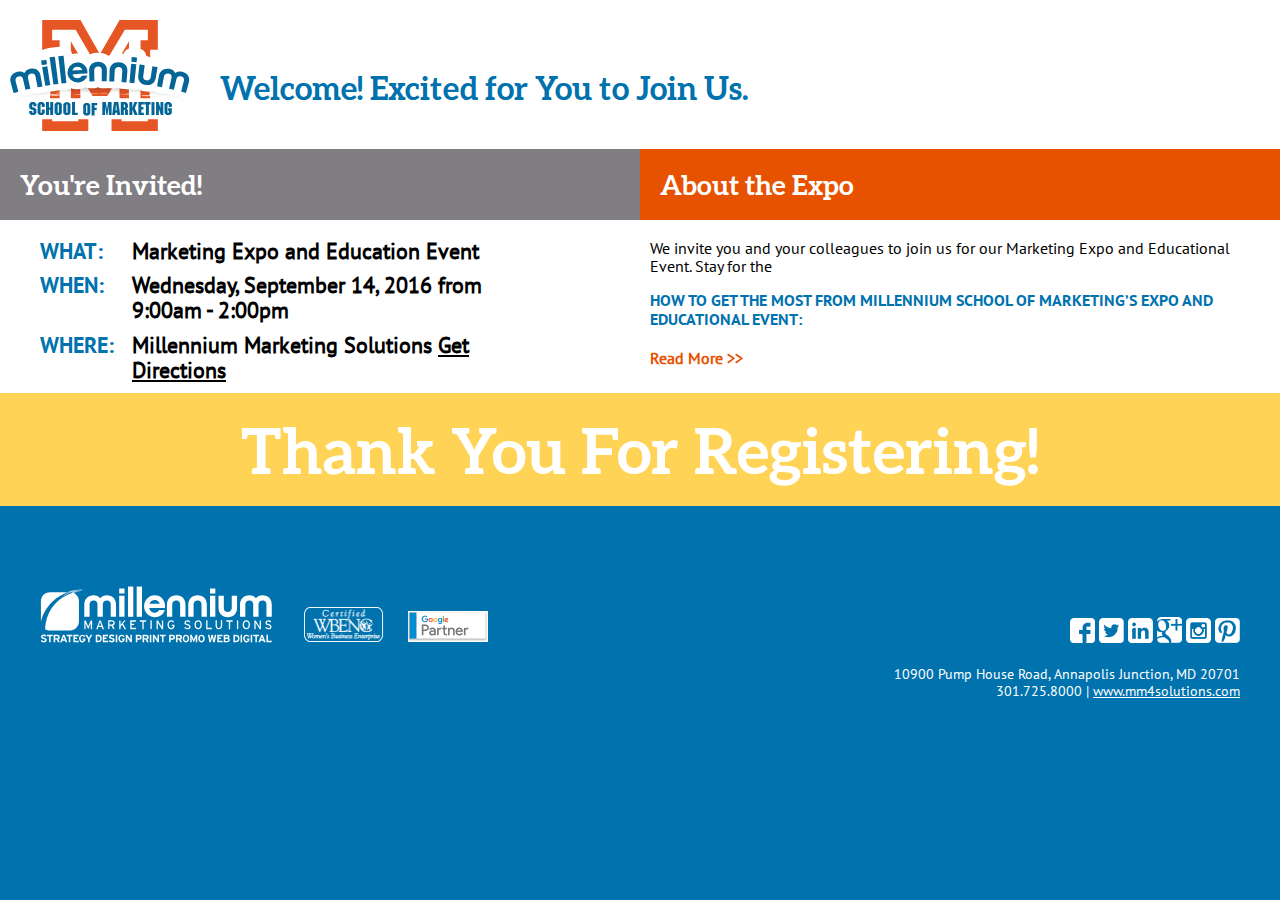
==== commit 6d25c3ae: "I hate IE" ====
--- a/thank-you.html
+++ b/thank-you.html
@@ -59,12 +59,17 @@
                     </div>
                     <!-- footer-promo -->
                     <div class="footer-social">
-                        <a href="https://www.facebook.com/MillenniumMarketing" id="facebook" class="social-icon" target="_blank"><svg id="Layer_1" data-name="Layer 1" xmlns="http://www.w3.org/2000/svg" xmlns:xlink="http://www.w3.org/1999/xlink" viewBox="0 0 18.08 18.08"><defs><clipPath id="clip-path" transform="translate(-272 -375.92)"><rect x="272" y="375.92" width="18.08" height="18.08" style="fill:none"/></clipPath></defs><title>facebook</title><g style="clip-path:url(#clip-path)"><path d="M290.08,391V378.89a3,3,0,0,0-3-3H275a3,3,0,0,0-3,3V391a3,3,0,0,0,3,3H281v-5.09c0-1.69-1.14-1.69-1.14-1.69h-1.14v-2.83H281V383a3.57,3.57,0,0,1,3.42-3.7h2.28v2.82h-2.28a0.78,0.78,0,0,0-.57.85v1.45h2.85v2.83h-2.85v5.16A1.46,1.46,0,0,1,282.8,394h4.31a3,3,0,0,0,3-3" transform="translate(-272 -375.92)" style="fill:#fff"/></g></svg></a>
-                        <a href="https://twitter.com/MillenniumMKTG" class="social-icon" target="_blank"><svg id="Layer_1" data-name="Layer 1" xmlns="http://www.w3.org/2000/svg" xmlns:xlink="http://www.w3.org/1999/xlink" viewBox="0 0 18.08 18.08"><defs><clipPath id="clip-path" transform="translate(-297 -386.92)"><rect x="297" y="386.92" width="18.08" height="18.08" style="fill:none"/></clipPath></defs><title>twitter</title><g style="clip-path:url(#clip-path)"><path d="M310.52,392.71a4.77,4.77,0,0,0,1.38-.38,4.74,4.74,0,0,1-1,1.08,0.5,0.5,0,0,0-.23.22c0,0.05,0,.15,0,0.26a6.79,6.79,0,0,1-6.84,6.84,6.63,6.63,0,0,1-3.15-.74c-0.53-.34-0.44-0.33-0.44-0.33l0.48,0a4.71,4.71,0,0,0,2.57-.71c0.41-.32-0.11-0.33-0.11-0.33a2.26,2.26,0,0,1-1.57-1.18c-0.15-.48-0.08-0.46-0.08-0.46a2.22,2.22,0,0,0,.38,0,2.39,2.39,0,0,0,.53-0.06,1.27,1.27,0,0,0-.45-0.14,2.4,2.4,0,0,1-1.38-2.25v0a2.41,2.41,0,0,0,1.09.3,2.4,2.4,0,0,1-.74-3.21,6.83,6.83,0,0,0,5,2.51A2.41,2.41,0,0,1,310,392a4.8,4.8,0,0,0,1.52-.58,2.41,2.41,0,0,1-1.06,1.33m4.56,9.33V389.89a3,3,0,0,0-3-3H300a3,3,0,0,0-3,3V402a3,3,0,0,0,3,3h12.15a3,3,0,0,0,3-3" transform="translate(-297 -386.92)" style="fill:#fff"/></g></svg></a>
-                        <a href="http://www.linkedin.com/company/628509?trk=tyah" id="linkedin" class="social-icon" target="_blank"><svg id="Layer_1" data-name="Layer 1" xmlns="http://www.w3.org/2000/svg" xmlns:xlink="http://www.w3.org/1999/xlink" viewBox="0 0 18.08 18.08"><defs><clipPath id="clip-path" transform="translate(-272 -378.92)"><rect x="263" y="371.92" width="36.08" height="26.08" style="fill:none"/></clipPath></defs><title>linkedin</title><g style="clip-path:url(#clip-path)"><path d="M281.7,387.1v0l0,0h0Zm5.42,6.8h-2.64v-4.25c0-1.07-.38-1.8-1.34-1.8a1.45,1.45,0,0,0-1.36,1,1.8,1.8,0,0,0-.09.64v4.44h-2.64s0-7.2,0-8h2.64v1.13a2.62,2.62,0,0,1,2.38-1.32c1.74,0,3,1.14,3,3.58v4.56Zm-9.36-10.41a1.38,1.38,0,0,1-1.49,1.37h0a1.38,1.38,0,1,1,1.51-1.37M275,387.64a1.44,1.44,0,0,1,1.32-1.69h1.32v8H275v-6.26Zm15.13,6.4V381.89a3,3,0,0,0-3-3H275a3,3,0,0,0-3,3V394a3,3,0,0,0,3,3h12.15a3,3,0,0,0,3-3" transform="translate(-272 -378.92)" style="fill:#fff"/></g></svg></a>
-                        <a href="https://plus.google.com/u/0/117229805711574933779/posts" id="google-plus" class="social-icon" target="_blank"><svg id="Layer_1" data-name="Layer 1" xmlns="http://www.w3.org/2000/svg" xmlns:xlink="http://www.w3.org/1999/xlink" viewBox="0 0 18.08 18.08"><defs><clipPath id="clip-path" transform="translate(-272 -375.92)"><rect x="272" y="375.92" width="18.08" height="18.08" style="fill:none"/></clipPath></defs><title>google-plus</title><g style="clip-path:url(#clip-path)"><path d="M272.32,391.2a2.14,2.14,0,0,0-.22.33A2.93,2.93,0,0,0,275,394h5.51a1.12,1.12,0,0,0,.11-0.48c0-1.35-1.45-2.09-2.44-2.8A6.58,6.58,0,0,0,277,390a4.55,4.55,0,0,0-.5,0,10.38,10.38,0,0,0-2.76.43,4,4,0,0,0-1.46.8m3.89-5.8a2.28,2.28,0,0,0,1.76-.66,2.9,2.9,0,0,0,.69-1.69c0-1.91-1.1-4.87-3.28-4.87a2.45,2.45,0,0,0-1.84.87,3,3,0,0,0-.52,2c0,1.77.93,4.4,3.18,4.4m-1.32,1.06A4.46,4.46,0,0,1,272,385.4v4.69c1.19-1,3.25-.79,4.25-0.85a2.79,2.79,0,0,1-.79-1.8,2.41,2.41,0,0,1,.26-1c-0.29,0-.58.05-0.84,0.05M286.72,382v3.38h-1.43V382h-3.35v-1.4h3.35v-3.35h1.43v3.35h3.36v-1.74a3,3,0,0,0-3-3H275a3,3,0,0,0-3,3v0.06l0.21-.19a6.89,6.89,0,0,1,4.52-1.48h5.55l-1.48,1.19h-1.61a4.25,4.25,0,0,1,1.6,3.35,4.42,4.42,0,0,1-2.13,3.76,1.87,1.87,0,0,0-.73,1.3,1.46,1.46,0,0,0,.68,1.14l0.95,0.74c1.16,1,2.66,2.11,2.66,3.94a3.57,3.57,0,0,1-.13,1.12,1.54,1.54,0,0,1-.85.18h5.87a3,3,0,0,0,3-3v-9h-3.36Z" transform="translate(-272 -375.92)" style="fill:#fff"/></g></svg></a>
-                        <a href="https://www.instagram.com/millenniummktg/" id="instagram" class="social-icon" target="_blank"><svg id="Layer_1" data-name="Layer 1" xmlns="http://www.w3.org/2000/svg" xmlns:xlink="http://www.w3.org/1999/xlink" viewBox="0 0 17.99 18.11"><defs><clipPath id="clip-path" transform="translate(-297 -386.89)"><rect x="297" y="386.89" width="17.99" height="18.11" style="fill:none"/></clipPath></defs><title>instagram</title><g style="clip-path:url(#clip-path)"><path d="M306,398.26a2.34,2.34,0,1,0-2.41-2.34,2.38,2.38,0,0,0,2.41,2.34" transform="translate(-297 -386.89)" style="fill:#fff"/><path d="M308.74,393.65h1.36a0.54,0.54,0,0,0,.54-0.54v-1.3a0.54,0.54,0,0,0-.54-0.54h-1.36a0.54,0.54,0,0,0-.54.54v1.3a0.54,0.54,0,0,0,.54.54" transform="translate(-297 -386.89)" style="fill:#fff"/><path d="M309.74,396a3.74,3.74,0,0,1-7.48,0,3.52,3.52,0,0,1,.16-1h-1.1v5.08a0.48,0.48,0,0,0,.48.48h8.37a0.48,0.48,0,0,0,.48-0.48V395h-1.06a3.52,3.52,0,0,1,.15,1" transform="translate(-297 -386.89)" style="fill:#fff"/><path d="M312,400.41a1.55,1.55,0,0,1-1.54,1.54h-8.94a1.55,1.55,0,0,1-1.54-1.54v-8.94a1.55,1.55,0,0,1,1.54-1.54h8.94a1.55,1.55,0,0,1,1.54,1.54v8.94Zm-0.27-13.53H300.25a3.23,3.23,0,0,0-3.25,3.22v11.67a3.23,3.23,0,0,0,3.25,3.22h11.49a3.23,3.23,0,0,0,3.25-3.22V390.11a3.23,3.23,0,0,0-3.25-3.22" transform="translate(-297 -386.89)" style="fill:#fff"/></g></svg></a>
-                        <a href="https://www.pinterest.com/mm4solutions/" class="social-icon" target="_blank"><svg id="Layer_1" data-name="Layer 1" xmlns="http://www.w3.org/2000/svg" xmlns:xlink="http://www.w3.org/1999/xlink" viewBox="0 0 18.11 18.11"><defs><clipPath id="clip-path" transform="translate(-297 -386.89)"><rect x="297" y="386.89" width="18.11" height="18.11" style="fill:none"/></clipPath></defs><title>pinterest</title><g style="clip-path:url(#clip-path)"><path d="M312.26,393.89c0,3.71-2.06,6.49-5.11,6.49a2.72,2.72,0,0,1-2.31-1.18s-0.55,2.18-.67,2.6a7.88,7.88,0,0,1-.94,2,1.17,1.17,0,0,1-1.39.18,13.83,13.83,0,0,1,.42-2.73l1.22-5.16a3.64,3.64,0,0,1-.3-1.5c0-1.4.81-2.45,1.83-2.45a1.27,1.27,0,0,1,1.28,1.42,20.26,20.26,0,0,1-.84,3.36,1.47,1.47,0,0,0,1.49,1.82c1.8,0,3-2.3,3-5,0-2.08-1.4-3.63-3.94-3.63a4.48,4.48,0,0,0-4.66,4.53,2.73,2.73,0,0,0,.62,1.86,0.46,0.46,0,0,1,.14.53l-0.19.76a0.33,0.33,0,0,1-.47.24c-1.32-.54-1.94-2-1.94-3.62,0-2.69,2.27-5.91,6.77-5.91a5.66,5.66,0,0,1,6,5.42m2.86,8.14V389.86a3,3,0,0,0-3-3H300a3,3,0,0,0-3,3V402a3,3,0,0,0,3,3h12.17a3,3,0,0,0,3-3" transform="translate(-297 -386.89)" style="fill:#fff"/></g></svg></a>
+                        <a href="https://www.facebook.com/MillenniumMarketing" id="facebook" class="social-icon" target="_blank"><img src="images/facebook.png" alt="facebook logo"></a>
+
+                        <a href="https://twitter.com/MillenniumMKTG" class="social-icon" target="_blank"><img src="images/twitter.png" alt="twitter logo"></a>
+
+                        <a href="http://www.linkedin.com/company/628509?trk=tyah" id="linkedin" class="social-icon" target="_blank"><img src="images/linkedin.png" alt="linkedin logo"></a>
+
+                        <a href="https://plus.google.com/u/0/117229805711574933779/posts" id="google-plus" class="social-icon" target="_blank"><img src="images/google-plus.png" alt="google plus logo"></a>
+
+                        <a href="https://www.instagram.com/millenniummktg/" id="instagram" class="social-icon" target="_blank"><img src="images/instagram.png" alt="instagram logo"></a>
+
+                        <a href="https://www.pinterest.com/mm4solutions/" class="social-icon" target="_blank"><img src="images/pinterest.png" alt="pinterest logo"></a>
                     </div>
                     <!-- footer-social -->
                     <div class="footer-address">
--- a/css/styles.css
+++ b/css/styles.css
@@ -873,25 +873,25 @@
 #registration .footer-wrapper .footer-address {
   margin-bottom: 50px;
 }
-/* line 69, ../sass/_registration.scss */
-#registration .footer-wrapper .footer-social .social-icon svg {
+/* line 68, ../sass/_registration.scss */
+#registration .footer-wrapper .footer-social .social-icon {
   width: 25px;
   display: inline-block;
 }
 @media (min-width: 320px) {
-  /* line 77, ../sass/_registration.scss */
+  /* line 75, ../sass/_registration.scss */
   #registration .registration-wrapper {
     padding: 0 10px;
   }
-  /* line 80, ../sass/_registration.scss */
+  /* line 78, ../sass/_registration.scss */
   #registration h1 {
     font-size: 1.7em;
   }
-  /* line 83, ../sass/_registration.scss */
+  /* line 81, ../sass/_registration.scss */
   #registration .form-section {
     width: 100%;
   }
-  /* line 86, ../sass/_registration.scss */
+  /* line 84, ../sass/_registration.scss */
   #registration .form-section .form-row label {
     width: 30%;
     float: left;
@@ -899,166 +899,166 @@
     margin-right: 10px;
     margin-top: 10px;
   }
-  /* line 93, ../sass/_registration.scss */
+  /* line 91, ../sass/_registration.scss */
   #registration .form-section .form-row input {
     width: 60%;
     margin-top: 10px;
   }
-  /* line 99, ../sass/_registration.scss */
+  /* line 97, ../sass/_registration.scss */
   #registration .schedule-section {
     width: 100%;
     padding-top: 10px;
     clear: both;
   }
-  /* line 104, ../sass/_registration.scss */
+  /* line 102, ../sass/_registration.scss */
   #registration .schedule-section .fieldset {
     display: block;
     list-style-type: none;
     margin: 0;
     padding: 10px;
   }
-  /* line 109, ../sass/_registration.scss */
+  /* line 107, ../sass/_registration.scss */
   #registration .schedule-section .fieldset .read-more-toggle {
     margin: 5px 0 5px 32px;
     float: left;
   }
-  /* line 113, ../sass/_registration.scss */
+  /* line 111, ../sass/_registration.scss */
   #registration .schedule-section .fieldset .read-more-content {
     float: left;
     padding: 0 30px;
   }
-  /* line 117, ../sass/_registration.scss */
+  /* line 115, ../sass/_registration.scss */
   #registration .schedule-section .fieldset input {
     float: left;
     clear: both;
   }
-  /* line 121, ../sass/_registration.scss */
+  /* line 119, ../sass/_registration.scss */
   #registration .schedule-section .fieldset label {
     margin-left: 20px;
     float: left;
     width: 80%;
     margin-bottom: 5px;
   }
-  /* line 131, ../sass/_registration.scss */
+  /* line 129, ../sass/_registration.scss */
   #registration .footer-wrapper .footer-promo {
     display: block;
     text-align: center;
     margin-bottom: 10px;
   }
-  /* line 135, ../sass/_registration.scss */
+  /* line 133, ../sass/_registration.scss */
   #registration .footer-wrapper .footer-promo #mm4 {
     width: 150px;
   }
-  /* line 138, ../sass/_registration.scss */
+  /* line 136, ../sass/_registration.scss */
   #registration .footer-wrapper .footer-promo #wbenc {
     width: 50px;
     padding-bottom: 10px;
   }
-  /* line 142, ../sass/_registration.scss */
+  /* line 140, ../sass/_registration.scss */
   #registration .footer-wrapper .footer-promo #google-partner {
     width: 50px;
     padding-bottom: 10px;
   }
-  /* line 147, ../sass/_registration.scss */
+  /* line 145, ../sass/_registration.scss */
   #registration .footer-wrapper .footer-social {
     text-align: center;
     display: block;
     margin-bottom: 20px;
   }
-  /* line 152, ../sass/_registration.scss */
+  /* line 150, ../sass/_registration.scss */
   #registration .footer-wrapper .footer-address {
     font-size: .5em;
     text-align: center;
   }
 }
 @media (min-width: 480px) {
-  /* line 159, ../sass/_registration.scss */
+  /* line 157, ../sass/_registration.scss */
   #registration .registration-wrapper {
     padding: 0 20px;
   }
-  /* line 164, ../sass/_registration.scss */
+  /* line 162, ../sass/_registration.scss */
   #registration .form-section .form-row label {
     width: 20%;
   }
-  /* line 171, ../sass/_registration.scss */
+  /* line 169, ../sass/_registration.scss */
   #registration .schedule-section .fieldset .read-more-toggle {
     float: left;
     margin-top: 5px;
     margin-bottom: 10px;
     margin-left: 35px;
   }
-  /* line 177, ../sass/_registration.scss */
+  /* line 175, ../sass/_registration.scss */
   #registration .schedule-section .fieldset .read-more-content {
     float: left;
     padding: 0 35px;
   }
-  /* line 181, ../sass/_registration.scss */
+  /* line 179, ../sass/_registration.scss */
   #registration .schedule-section .fieldset input[type="checkbox"] {
     cursor: pointer;
   }
-  /* line 188, ../sass/_registration.scss */
+  /* line 186, ../sass/_registration.scss */
   #registration .footer-wrapper .footer-promo {
     width: 100%;
     text-align: center;
     margin: 0 auto;
   }
-  /* line 192, ../sass/_registration.scss */
+  /* line 190, ../sass/_registration.scss */
   #registration .footer-wrapper .footer-promo #mm4 {
     width: 250px;
     margin: 10px;
   }
-  /* line 196, ../sass/_registration.scss */
+  /* line 194, ../sass/_registration.scss */
   #registration .footer-wrapper .footer-promo #wbenc {
     width: 80px;
     padding-bottom: 10px;
     margin: 10px;
   }
-  /* line 201, ../sass/_registration.scss */
+  /* line 199, ../sass/_registration.scss */
   #registration .footer-wrapper .footer-promo #google-partner {
     width: 80px;
     padding-bottom: 10px;
     margin: 10px;
   }
-  /* line 207, ../sass/_registration.scss */
+  /* line 205, ../sass/_registration.scss */
   #registration .footer-wrapper .footer-social {
     text-align: center;
     margin-bottom: 20px;
   }
-  /* line 211, ../sass/_registration.scss */
+  /* line 209, ../sass/_registration.scss */
   #registration .footer-wrapper .footer-address {
     font-size: .7em;
     text-align: center;
   }
 }
 @media (min-width: 768px) {
-  /* line 218, ../sass/_registration.scss */
+  /* line 216, ../sass/_registration.scss */
   #registration h1 {
     font-size: 1.8;
   }
-  /* line 221, ../sass/_registration.scss */
+  /* line 219, ../sass/_registration.scss */
   #registration .registration-wrapper {
     padding: 0 40px;
   }
 }
 @media (min-width: 992px) {
-  /* line 226, ../sass/_registration.scss */
+  /* line 224, ../sass/_registration.scss */
   #registration h1 {
     font-size: 2em;
   }
-  /* line 229, ../sass/_registration.scss */
+  /* line 227, ../sass/_registration.scss */
   #registration .registration-wrapper {
     padding: 20px;
   }
-  /* line 231, ../sass/_registration.scss */
+  /* line 229, ../sass/_registration.scss */
   #registration .registration-wrapper .form-section {
     width: 50%;
     float: left;
   }
-  /* line 234, ../sass/_registration.scss */
+  /* line 232, ../sass/_registration.scss */
   #registration .registration-wrapper .form-section .form-row {
     display: inline;
   }
-  /* line 236, ../sass/_registration.scss */
+  /* line 234, ../sass/_registration.scss */
   #registration .registration-wrapper .form-section .form-row label {
     color: #FFF;
     float: left;
@@ -1067,36 +1067,36 @@
     text-align: right;
     margin-right: 15px;
   }
-  /* line 244, ../sass/_registration.scss */
+  /* line 242, ../sass/_registration.scss */
   #registration .registration-wrapper .form-section .form-row input {
     width: 60%;
     height: 30px;
   }
-  /* line 250, ../sass/_registration.scss */
+  /* line 248, ../sass/_registration.scss */
   #registration .registration-wrapper .schedule-section {
     width: 50%;
     float: right;
     clear: right;
   }
-  /* line 254, ../sass/_registration.scss */
+  /* line 252, ../sass/_registration.scss */
   #registration .registration-wrapper .schedule-section h3 {
     margin: 0;
   }
-  /* line 258, ../sass/_registration.scss */
+  /* line 256, ../sass/_registration.scss */
   #registration .registration-wrapper .submit {
     font-size: 1.5em;
   }
-  /* line 262, ../sass/_registration.scss */
+  /* line 260, ../sass/_registration.scss */
   #registration .footer-wrapper {
     padding: 20px;
   }
-  /* line 264, ../sass/_registration.scss */
+  /* line 262, ../sass/_registration.scss */
   #registration .footer-wrapper .footer-promo {
     width: 53%;
     float: left;
     text-align: left;
   }
-  /* line 269, ../sass/_registration.scss */
+  /* line 267, ../sass/_registration.scss */
   #registration .footer-wrapper .footer-social {
     width: 40%;
     float: right;
@@ -1104,7 +1104,7 @@
     padding-top: 48px;
     padding-right: 20px;
   }
-  /* line 276, ../sass/_registration.scss */
+  /* line 274, ../sass/_registration.scss */
   #registration .footer-wrapper .footer-address {
     clear: both;
     text-align: right;
@@ -1113,19 +1113,19 @@
   }
 }
 @media (min-width: 1690px) {
-  /* line 288, ../sass/_registration.scss */
+  /* line 286, ../sass/_registration.scss */
   #registration .registration-wrapper .form-section .form-row label {
     width: 180px;
   }
 }
 @media (min-width: 1990px) {
-  /* line 299, ../sass/_registration.scss */
+  /* line 297, ../sass/_registration.scss */
   #registration .registration-wrapper .form-section .form-row label {
     margin-right: 75px;
   }
 }
 @media (min-width: 2243px) {
-  /* line 310, ../sass/_registration.scss */
+  /* line 308, ../sass/_registration.scss */
   #registration .registration-wrapper .schedule-section .fieldset label {
     width: 85%;
   }
